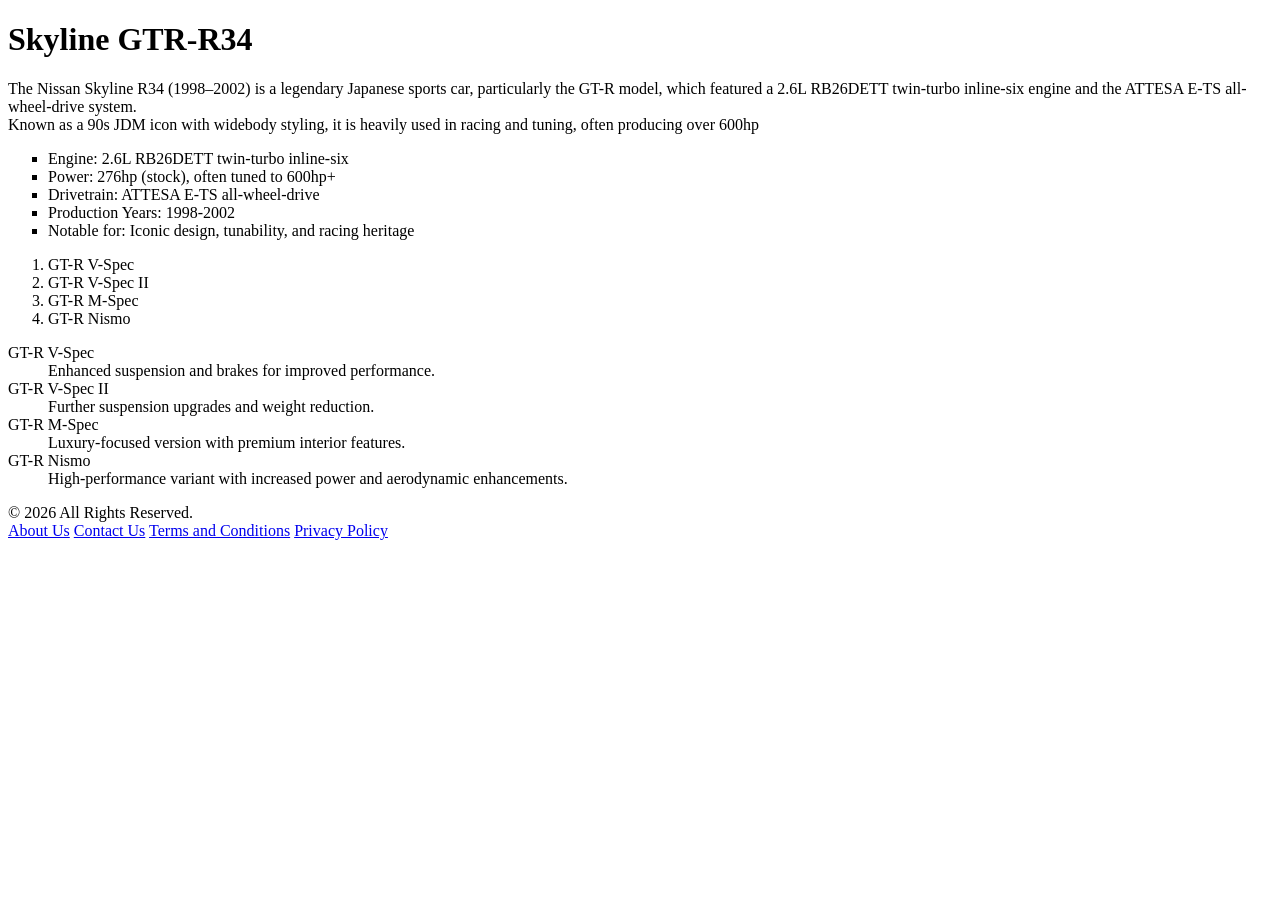
==== index.html @ a9b897ab "Recent Commit" ====
<!DOCTYPE html>
<html lang="en">
<head>
    <meta charset="UTF-8">
    <meta name="viewport" content="width=device-width, initial-scale=1.0">
    <title>Welcome Page</title>
</head>
<body>
    <h1>Skyline GTR-R34</h1>
    <p>The Nissan Skyline R34 (1998–2002) is a legendary Japanese sports car, particularly the GT-R model, which featured a 2.6L RB26DETT twin-turbo inline-six engine and the ATTESA E-TS all-wheel-drive system.
        <br>
        Known as a 90s JDM icon with widebody styling, it is heavily used in racing and tuning, often producing over 600hp
    </p>
    <ul type ="square">
        <li>Engine: 2.6L RB26DETT twin-turbo inline-six</li>
        <li>Power: 276hp (stock), often tuned to 600hp+</li>
        <li>Drivetrain: ATTESA E-TS all-wheel-drive</li>
        <li>Production Years: 1998-2002</li>
        <li>Notable for: Iconic design, tunability, and racing heritage</li>
    </ul>
    <ol type="1">
        <li>GT-R V-Spec</li>
        <li>GT-R V-Spec II</li>
        <li>GT-R M-Spec</li>
        <li>GT-R Nismo</li>
    </ol>

    <dl>
        <dt>GT-R V-Spec</dt>
        <dd>Enhanced suspension and brakes for improved performance.</dd>
        <dt>GT-R V-Spec II</dt>
        <dd>Further suspension upgrades and weight reduction.</dd>
        <dt>GT-R M-Spec</dt>
        <dd>Luxury-focused version with premium interior features.</dd>
        <dt>GT-R Nismo</dt>
        <dd>High-performance variant with increased power and aerodynamic enhancements.</dd>
    </dl>

    &copy; 2026 All Rights Reserved.

<div>
    <a href="about.html">About Us</a>
    <a href="contacts.html">Contact Us</a>
    <a href="Terms.html">Terms and Conditions</a>
    <a href="Privacy.html">Privacy Policy</a>
</div>

</body>
</html>
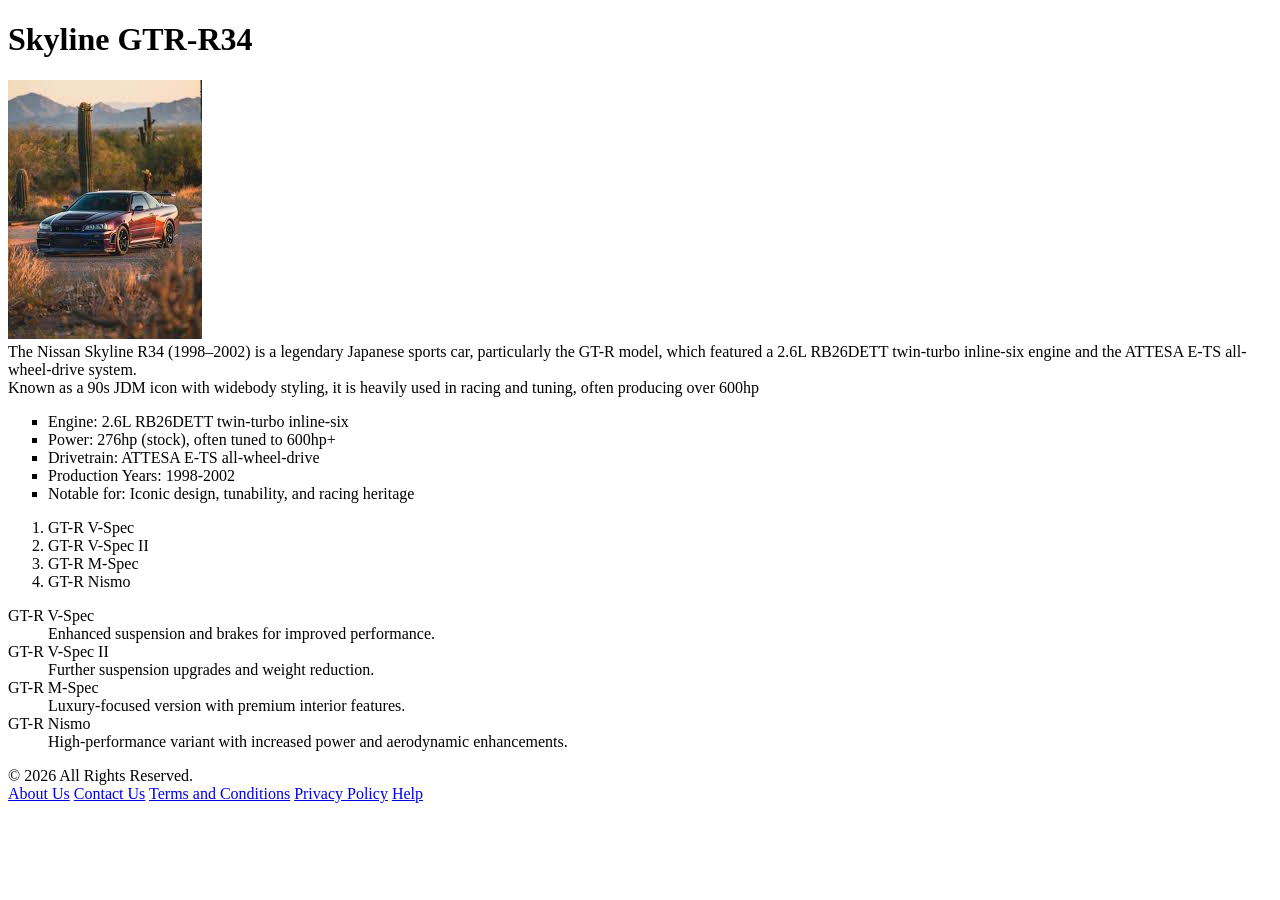
==== commit 28c84db1: "New Commit" ====
--- a/index.html
+++ b/index.html
@@ -7,7 +7,8 @@
 </head>
 <body>
     <h1>Skyline GTR-R34</h1>
-    <p>The Nissan Skyline R34 (1998–2002) is a legendary Japanese sports car, particularly the GT-R model, which featured a 2.6L RB26DETT twin-turbo inline-six engine and the ATTESA E-TS all-wheel-drive system.
+    <p><img src = "images/r34.jpg"><br>
+        The Nissan Skyline R34 (1998–2002) is a legendary Japanese sports car, particularly the GT-R model, which featured a 2.6L RB26DETT twin-turbo inline-six engine and the ATTESA E-TS all-wheel-drive system.
         <br>
         Known as a 90s JDM icon with widebody styling, it is heavily used in racing and tuning, often producing over 600hp
     </p>
@@ -43,6 +44,7 @@
     <a href="contacts.html">Contact Us</a>
     <a href="Terms.html">Terms and Conditions</a>
     <a href="Privacy.html">Privacy Policy</a>
+    <a href="Help.html">Help</a>
 </div>
 
 </body>
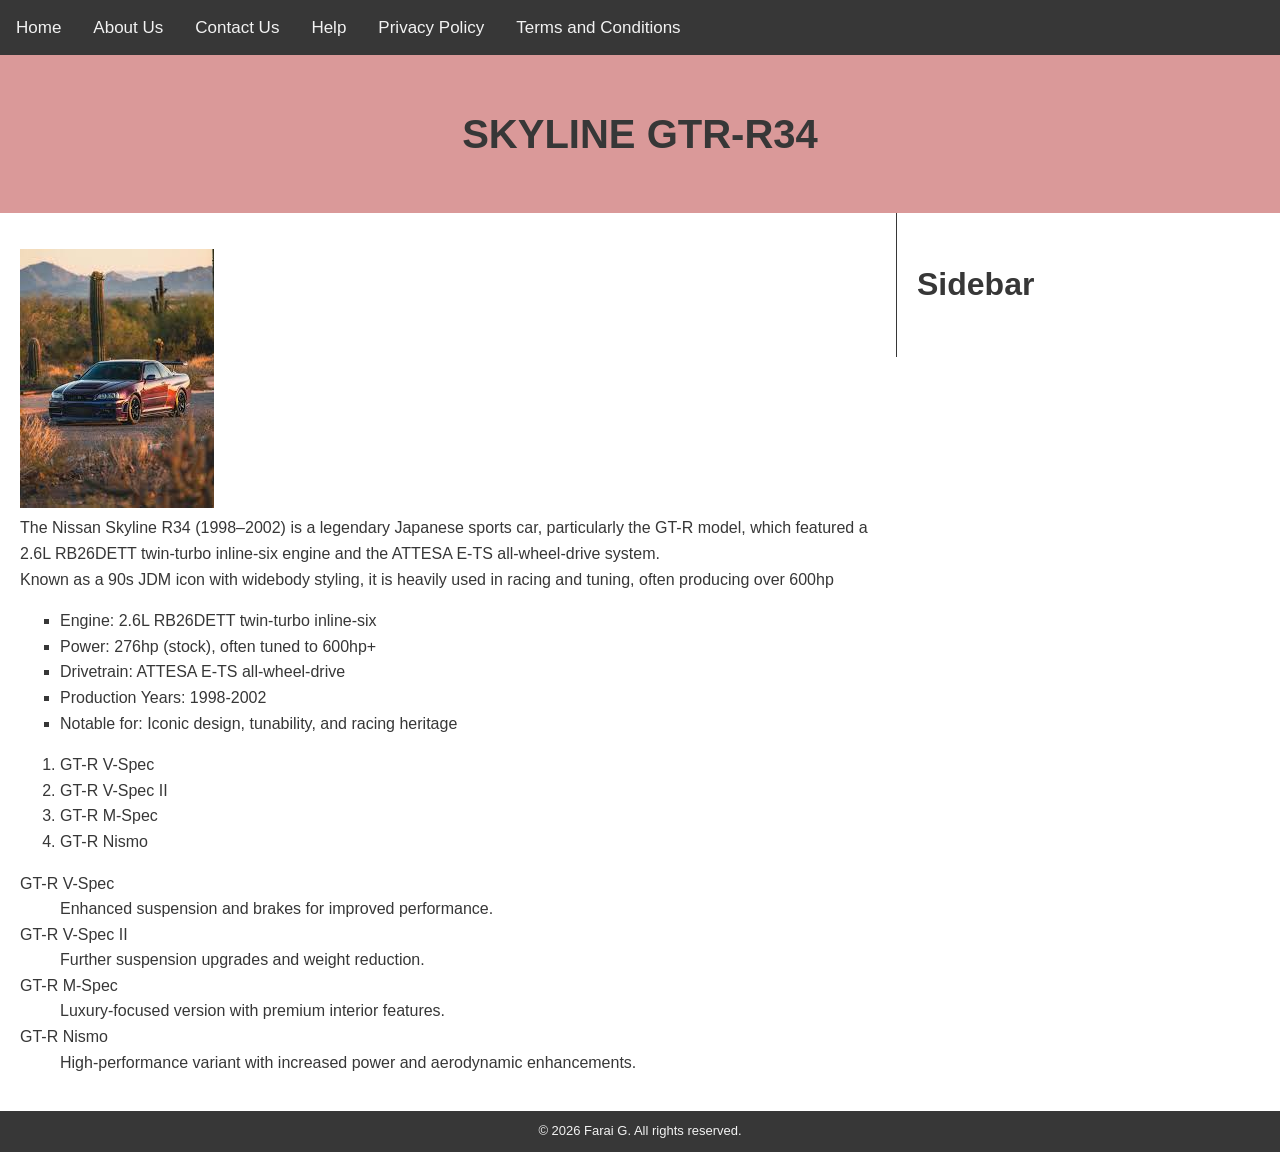
==== commit 3fd68c51: "Style edits" ====
--- a/index.html
+++ b/index.html
@@ -4,48 +4,60 @@
     <meta charset="UTF-8">
     <meta name="viewport" content="width=device-width, initial-scale=1.0">
     <title>Welcome Page</title>
+    <link rel="stylesheet" href="css/style.css">
 </head>
 <body>
-    <h1>Skyline GTR-R34</h1>
-    <p><img src = "images/r34.jpg"><br>
-        The Nissan Skyline R34 (1998–2002) is a legendary Japanese sports car, particularly the GT-R model, which featured a 2.6L RB26DETT twin-turbo inline-six engine and the ATTESA E-TS all-wheel-drive system.
-        <br>
-        Known as a 90s JDM icon with widebody styling, it is heavily used in racing and tuning, often producing over 600hp
-    </p>
-    <ul type ="square">
-        <li>Engine: 2.6L RB26DETT twin-turbo inline-six</li>
-        <li>Power: 276hp (stock), often tuned to 600hp+</li>
-        <li>Drivetrain: ATTESA E-TS all-wheel-drive</li>
-        <li>Production Years: 1998-2002</li>
-        <li>Notable for: Iconic design, tunability, and racing heritage</li>
-    </ul>
-    <ol type="1">
-        <li>GT-R V-Spec</li>
-        <li>GT-R V-Spec II</li>
-        <li>GT-R M-Spec</li>
-        <li>GT-R Nismo</li>
-    </ol>
+    <div class="toplinks">
+        <a href="index.html">Home</a>
+        <a href="about.html">About Us</a>
+        <a href="contacts.html">Contact Us</a>
+        <a href="Help.html">Help</a>
+        <a href="Privacy.html">Privacy Policy</a>
+        <a href="Terms.html">Terms and Conditions</a>
+    </div>
+    <div class="banner">
+        <h1>Skyline GTR-R34</h1>
+    </div>
+    <div class="row">
+        <div class="content">
+            <p><img src = "images/r34.jpg"><br>
+            The Nissan Skyline R34 (1998–2002) is a legendary Japanese sports car, particularly the GT-R model, which featured a 2.6L RB26DETT twin-turbo inline-six engine and the ATTESA E-TS all-wheel-drive system.
+            <br>
+            Known as a 90s JDM icon with widebody styling, it is heavily used in racing and tuning, often producing over 600hp
+            </p>
+        <ul type ="square">
+            <li>Engine: 2.6L RB26DETT twin-turbo inline-six</li>
+            <li>Power: 276hp (stock), often tuned to 600hp+</li>
+            <li>Drivetrain: ATTESA E-TS all-wheel-drive</li>
+            <li>Production Years: 1998-2002</li>
+            <li>Notable for: Iconic design, tunability, and racing heritage</li>
+        </ul>
+        <ol type="1">
+            <li>GT-R V-Spec</li>
+            <li>GT-R V-Spec II</li>
+            <li>GT-R M-Spec</li>
+            <li>GT-R Nismo</li>
+        </ol>
 
-    <dl>
-        <dt>GT-R V-Spec</dt>
-        <dd>Enhanced suspension and brakes for improved performance.</dd>
-        <dt>GT-R V-Spec II</dt>
-        <dd>Further suspension upgrades and weight reduction.</dd>
-        <dt>GT-R M-Spec</dt>
-        <dd>Luxury-focused version with premium interior features.</dd>
-        <dt>GT-R Nismo</dt>
-        <dd>High-performance variant with increased power and aerodynamic enhancements.</dd>
-    </dl>
-
-    &copy; 2026 All Rights Reserved.
-
-<div>
-    <a href="about.html">About Us</a>
-    <a href="contacts.html">Contact Us</a>
-    <a href="Terms.html">Terms and Conditions</a>
-    <a href="Privacy.html">Privacy Policy</a>
-    <a href="Help.html">Help</a>
-</div>
+        <dl>
+            <dt>GT-R V-Spec</dt>
+            <dd>Enhanced suspension and brakes for improved performance.</dd>
+            <dt>GT-R V-Spec II</dt>
+            <dd>Further suspension upgrades and weight reduction.</dd>
+            <dt>GT-R M-Spec</dt>
+            <dd>Luxury-focused version with premium interior features.</dd>
+            <dt>GT-R Nismo</dt>
+            <dd>High-performance variant with increased power and aerodynamic enhancements.</dd>
+        </dl>
+        </div>
+        <div class="sidebar">
+            <h2>Sidebar</h2>
+        </div>
+    </div>
+    
+    <div class="footer">
+        &#169; 2026 Farai G. All rights reserved.
+    </div>
 
 </body>
 </html>
--- a/css/style.css
+++ b/css/style.css
@@ -0,0 +1,69 @@
+body{
+    font-family: Arial, sans-serif;
+    line-height: 1.6;
+    margin: 0;
+    color: #373737;
+}
+* {
+    box-sizing: border-box;
+}
+h1 {
+    font-size: 2.5em;
+    text-transform: uppercase;
+}
+h2 {
+    font-size: 2em;
+}
+.highlight {
+    text-decoration: underline; 
+    font-size: 20px;
+    background-color: azure;
+    padding: 5px;
+}
+.toplinks{
+    background-color: #373737;
+    overflow: hidden;
+}
+.toplinks a{
+    float: left;
+    color: #f2f2f2;
+    display: block;
+    text-align: center;
+    padding: 14px 16px;
+    text-decoration: none;
+    font-size: 17px;
+}
+.toplinks a:hover {
+    background-color: #f2f2f2;
+    color: #373737;
+    text-decoration: none;
+}
+.banner {
+    background-color: #da9999;
+    padding: 20px;
+    text-align: center;
+    color: #373737;
+}
+.row::after {
+    content: "";
+    clear: both;
+    display: block;
+}
+.content {
+    float: left;
+    width: 70%;
+    padding: 20px;
+}
+.sidebar {
+    float: left;
+    width: 30%;
+    padding: 20px;
+    border-left: #373737  1px solid;
+}
+.footer {
+    background-color: #373737;
+    color: #f2f2f2;
+    text-align: center;
+    padding: 10px;
+    font-size: small;
+}
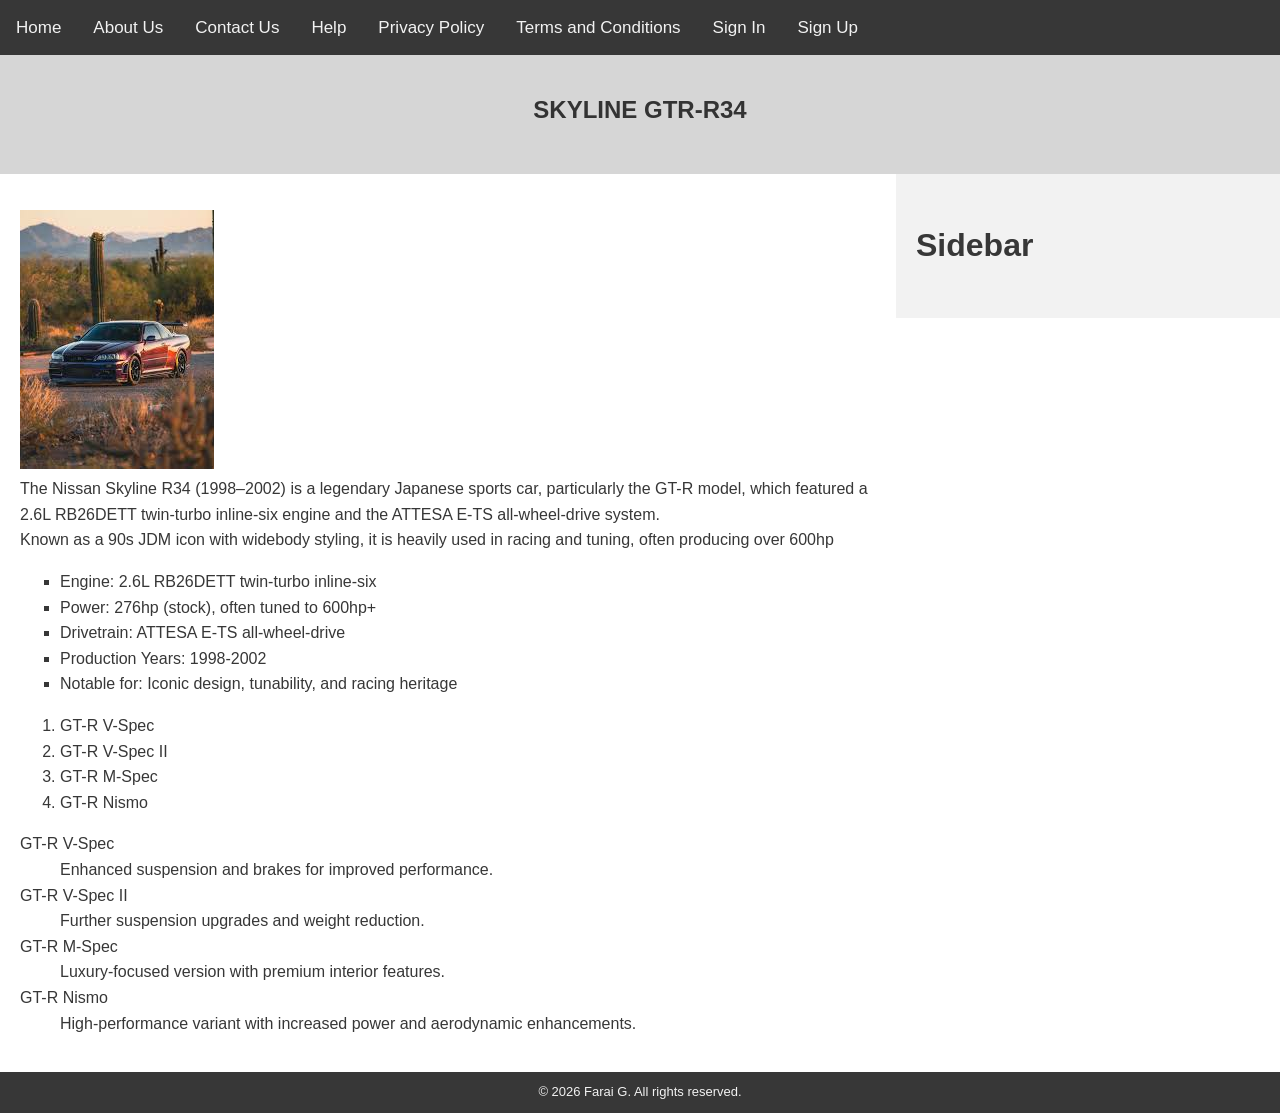
==== commit 9f10b848: "Sign in and Sign up" ====
--- a/index.html
+++ b/index.html
@@ -14,6 +14,8 @@
         <a href="Help.html">Help</a>
         <a href="Privacy.html">Privacy Policy</a>
         <a href="Terms.html">Terms and Conditions</a>
+        <a href="signin.html">Sign In</a>
+        <a href="signup.html">Sign Up</a>
     </div>
     <div class="banner">
         <h1>Skyline GTR-R34</h1>
--- a/css/style.css
+++ b/css/style.css
@@ -38,8 +38,11 @@
     color: #373737;
     text-decoration: none;
 }
+.toplinks-right {
+    float: right;
+}
 .banner {
-    background-color: #da9999;
+    background-color: #d6d6d6;
     padding: 20px;
     text-align: center;
     color: #373737;
@@ -58,7 +61,22 @@
     float: left;
     width: 30%;
     padding: 20px;
-    border-left: #373737  1px solid;
+    background-color: #f2f2f2;
+}
+@media screen and (max-width: 900px) {
+    .content, .sidebar {
+        width: 100%;
+        float: none;
+        border-bottom: #373737 1px solid;
+    }
+}
+
+.sidebar a {
+    color: #373737;
+    text-decoration: none;
+}
+.sidebar a:hover {
+    text-decoration: underline;
 }
 .footer {
     background-color: #373737;
@@ -66,4 +84,107 @@
     text-align: center;
     padding: 10px;
     font-size: small;
+}
+
+table{
+	 width: 80%;
+	 border-collapse: collapse;
+	 border: 1px solid #373737;
+	 margin: 0 auto;
+}
+table th{
+        border: 1px solid #373737;
+        padding: 8px;
+        background-color: #d6d6d6;
+        text-align: left;
+}
+table td{
+        border: 1px solid #373737;
+        padding: 8px;
+        text-align: left;
+}
+
+tr:nth-child(even) {
+    background-color: #f2f2f2;
+}
+
+tr:hover {
+    background-color: #99f19d;
+}
+
+.team_img {
+    overflow: hidden;
+    text-align: center;
+}
+.team_img img {
+    width: 180px;
+    height: auto;
+    padding: 5px;
+    transition: transform 0.3s ease;
+}
+.team_member{
+    display: inline-block;
+    text-transform: uppercase;
+    font-style: italic;
+    color: #83dcff;
+    font-size: small;
+}
+
+.form-container {
+    background: #fff;
+    padding: 2rem;
+    border-radius: 10px;
+    box-shadow: 0 2px 10px rgba(0,0,0,0.1);
+    width: 100%;
+    max-width: 500px;
+}
+
+h1 {
+    font-size: 24px;
+    margin-bottom: 1.5rem;
+    color: #333;
+}
+
+label {
+    display: block;
+    font-size: 14px;
+    color: #555;
+    margin-bottom: 4px;
+}
+
+input[type="text"],
+input[type="email"],
+input[type="tel"],
+textarea {
+    width: 100%;
+    padding: 10px 12px;
+    margin-bottom: 1rem;
+    border: 1px solid #ccc;
+    border-radius: 6px;
+    font-size: 15px;
+    box-sizing: border-box;
+}
+
+textarea {
+    resize: vertical;
+    height: 120px;
+}
+
+button {
+    padding: 10px 24px;
+    background-color: #007bff;
+    color: white;
+    border: none;
+    border-radius: 6px;
+    font-size: 15px;
+    cursor: pointer;
+}
+
+button:hover {
+    background-color: #0056b3;
+}
+
+#feedback {
+    margin-top: 10px;
+    font-size: 14px;
 }
